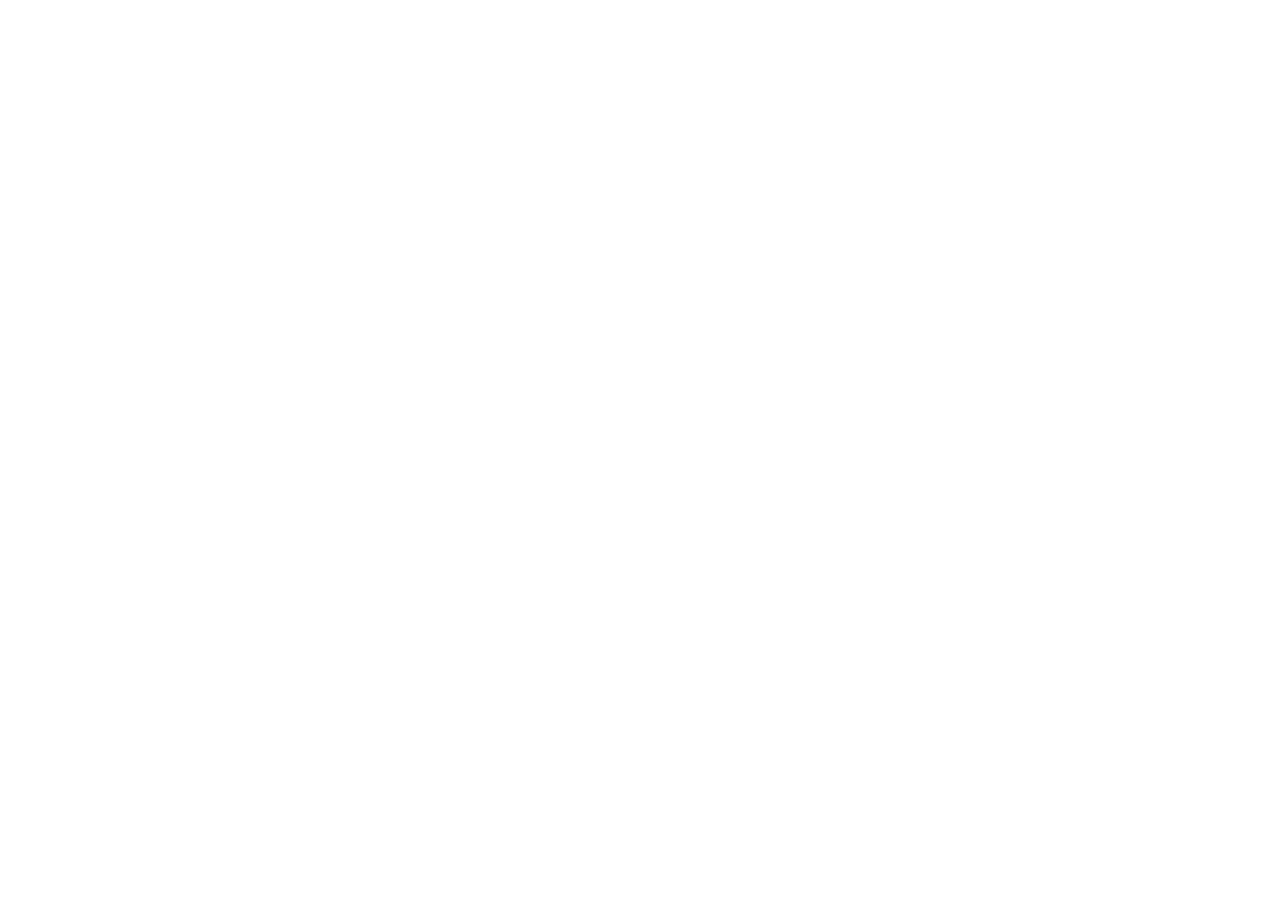
==== pets.html @ f2c36438 "day 3 initiate" ====
<!DOCTYPE html>
<html lang="en">
<head>
    <meta charset="UTF-8">
    <meta name="viewport" content="width=device-width, initial-scale=1.0">
    <title>Pets</title>
</head>
<body>







    <script src="script.js"></script>
    <script src="petCreator.js"></script>
    <script src="pets.js"></script>
</body>
</html>
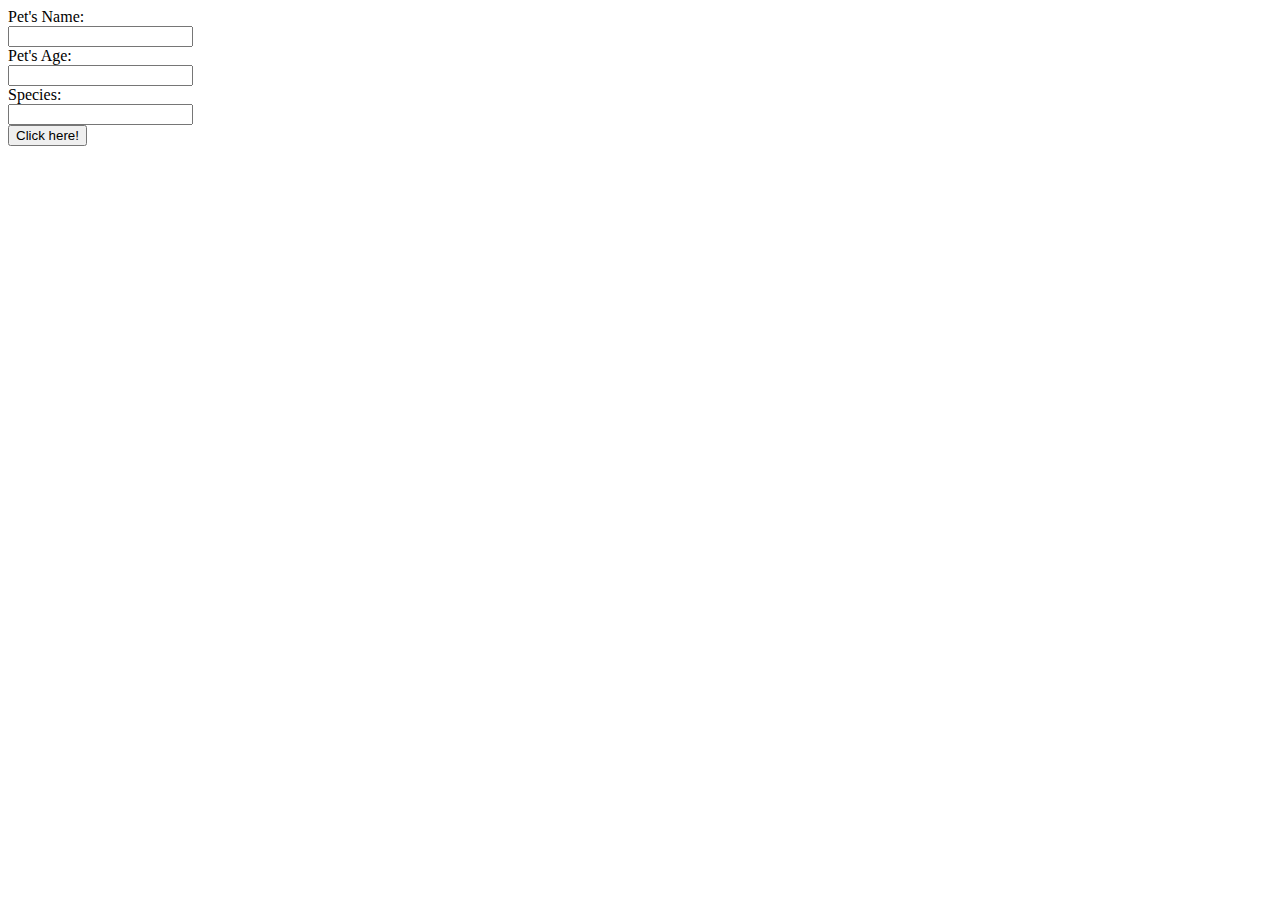
==== commit ae5fd694: "day 3 complete?" ====
--- a/pets.html
+++ b/pets.html
@@ -6,15 +6,21 @@
     <title>Pets</title>
 </head>
 <body>
+<form class="container">
+    <label for="petName">Pet's Name:</label><br>
+    <input type="text" id="petName" name="petName"><br>
 
+    <label for="age">Pet's Age:</label><br>
+    <input type="number" id="petAge" name="petAge"><br>
 
+    <label for="species">Species:</label><br>
+    <input type="text" id="species" name="species"><br>
+</form>
 
+<button type="button" id="button">Click here!</button>
 
-
-
-
+    <script src="petCreator.js"></script>
     <script src="script.js"></script>
-    <script src="petCreator.js"></script>
     <script src="pets.js"></script>
 </body>
 </html>